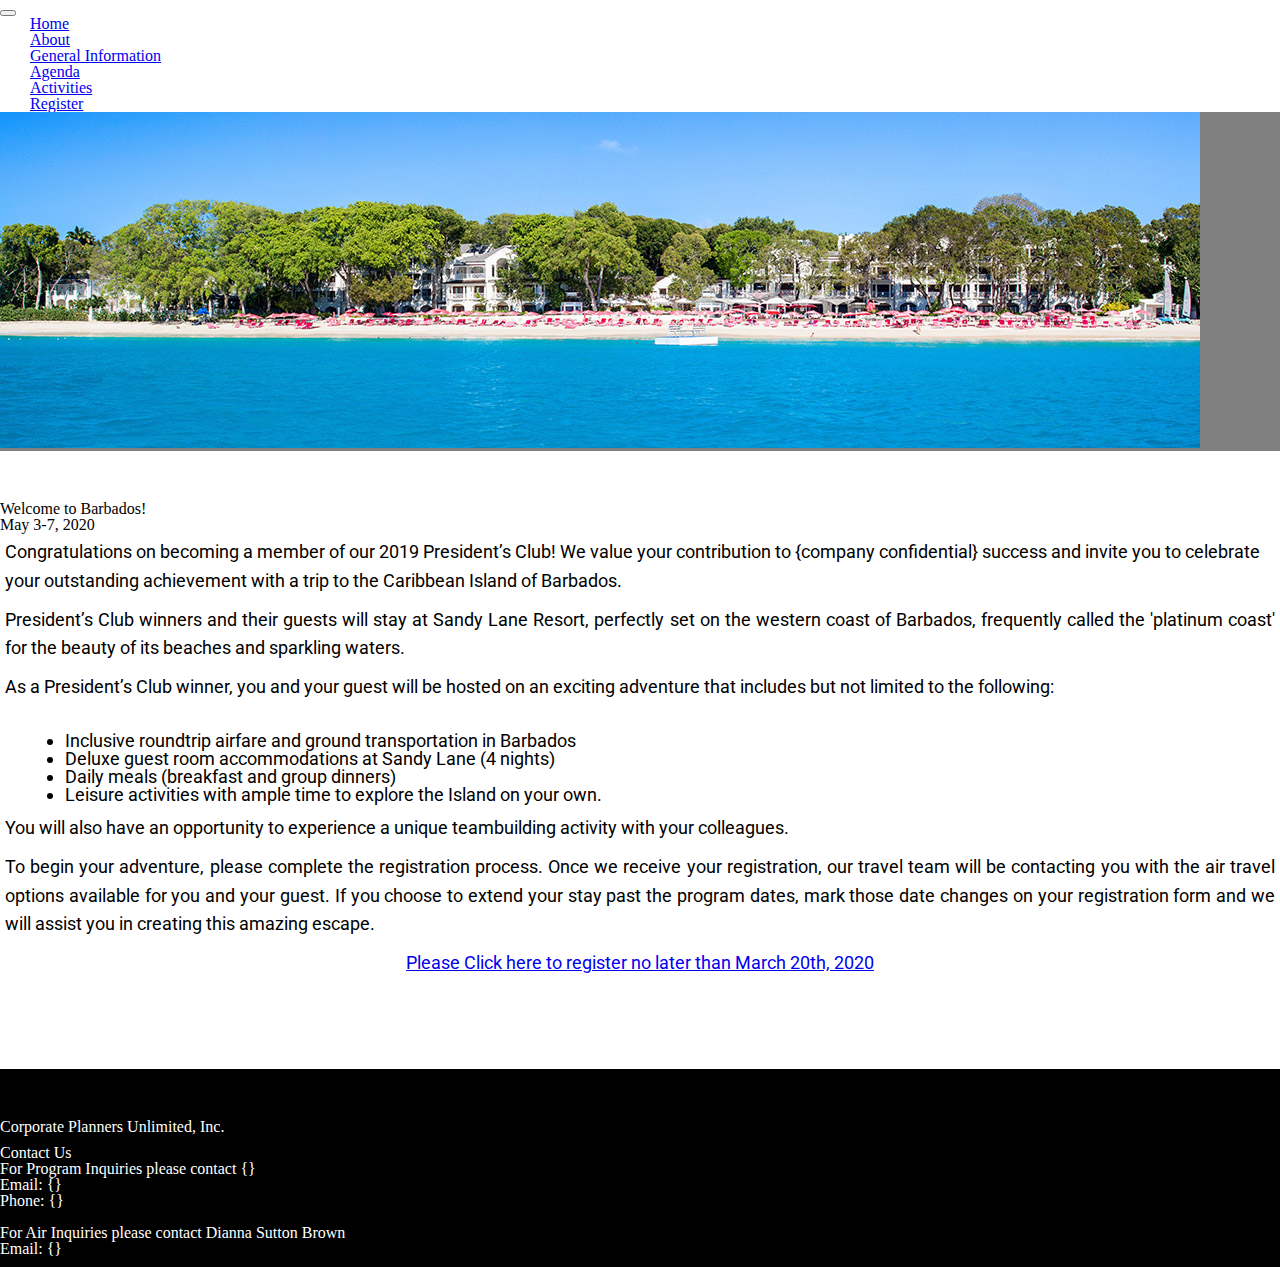
==== index.html @ 57592f71 "first commit" ====
<!DOCTYPE html>
<html lang="en">

<head>
    <meta charset="UTF-8">
    <meta name="viewport" content="width=device-width, initial-scale=1.0">
   
    <!-- CSS links -->
    <link rel="stylesheet" href="./assets/css/reset.css">
    <link rel="stylesheet" href="./assets/css/style.css">
    <!-- Bootstrap CDN -->
    <link href="https://stackpath.bootstrapcdn.com/bootstrap/4.2.1/css/bootstrap.min.css" rel="stylesheet"
        integrity="sha384-GJzZqFGwb1QTTN6wy59ffF1BuGJpLSa9DkKMp0DgiMDm4iYMj70gZWKYbI706tWS" crossorigin="anonymous">
    <!-- JQuery CDN -->

    <!-- Font Awesome CDN -->
    <link rel="stylesheet" href="https://use.fontawesome.com/releases/v5.7.1/css/all.css"
        integrity="sha384-fnmOCqbTlWIlj8LyTjo7mOUStjsKC4pOpQbqyi7RrhN7udi9RwhKkMHpvLbHG9Sr" crossorigin="anonymous">
    <link rel="stylesheet" href="https://cdnjs.cloudflare.com/ajax/libs/font-awesome/4.7.0/css/font-awesome.min.css">
    <!-- navbar -->
    <link rel="stylesheet" href="https://cdnjs.cloudflare.com/ajax/libs/font-awesome/4.7.0/css/font-awesome.min.css">
    <!-- Google Fonts -->
    <link href="https://fonts.googleapis.com/css?family=Roboto" rel="stylesheet">

    <title>Home</title>

</head>

<body>

    <!-- NAV BAR -->

    <nav class="navbar navbar-expand-lg navbar-dark bg-dark">
        <button class="navbar-toggler" type="button" data-toggle="collapse" data-target="#navbarSupportedContent"
            aria-controls="navbarSupportedContent" aria-expanded="false" aria-label="Toggle navigation">
            <span class="navbar-toggler-icon"></span>
        </button>

        <div class="collapse navbar-collapse" id="navbarSupportedContent">
            <ul class="navbar-nav mr-auto">
                <li class="nav-item linav">
                    <a class="nav-link" href="index.html">Home</a>
                </li>
                <li class="nav-item linav">
                    <a class="nav-link" href="about.html">About</a>
                </li>
                <li class="nav-item linav">
                    <a class="nav-link" href="general.html">General Information</a>
                </li>
                <li class="nav-item linav">
                    <a class="nav-link" href="agenda.html">Agenda</a>
                </li>
                <li class="nav-item linav">
                    <a class="nav-link" href="activities.html">Activities</a>
                </li>
                <li class="nav-item linav">
                    <a class="nav-link" href="register.html">Register</a>
                </li>
        </div>
        </li>

    </nav>
  
    <!-- CAROUSEL -->

    <div id="carouselExampleFade" class="carousel slide carousel-fade" data-ride="carousel">

        <div class="carousel-inner">

            <div class="carousel-item active">
              <img src="images/barbados/SandyPano.jpg" class="d-block w-100 logo2" alt="...">
            </div>
            
        </div>
       
    </div>

    <!-- Container for Welcome Message -->
    <div class="container containStyle">
        <h3><strong>Welcome to Barbados!</strong></h3>
        <h3><strong>May 3-7, 2020</strong></h3>
        <img src="" class="logo responsive">
        <p>Congratulations on becoming a member of our 2019 President’s Club! We value your contribution to {company confidential} success and invite you to celebrate your outstanding achievement with a trip to the Caribbean
            Island of Barbados.</p>

        <p>President’s Club winners and their guests will stay at Sandy Lane Resort, perfectly set on the western coast
            of Barbados, frequently called the 'platinum coast' for the beauty of its beaches and sparkling waters. </p>

        <p>As a President’s Club winner, you and your guest will be hosted on an exciting adventure that includes but
            not limited to the following:</p>

        <div class="list">
            <ul class="aboutRoombullet">
                <li>Inclusive roundtrip airfare and ground transportation in Barbados</li>
                <li>Deluxe guest room accommodations at Sandy Lane (4 nights)</li>
                <li>Daily meals (breakfast and group dinners) </li>
                <li>Leisure activities with ample time to explore the Island on your own.</li>
            </ul>
        </div>
  <div class="space">
        
        <p>You will also have an opportunity to experience a unique teambuilding activity with your colleagues.</p>

        <p>To begin your adventure, please complete the registration process. Once we receive your registration, our
            travel team will be contacting you with the air travel options available for you and your guest. If you
            choose to extend your stay past the program dates, mark those date changes on your registration form and we
            will assist you in creating this amazing escape.</p>

<div class="center"></div>

   

 

    <p  class="center" style="color: red;"><strong><a class="btn btn-primary btn-lg" href="register.html" role="button">Please Click here to register no later than March 20th, 2020</strong></p></a>
    <!-- Register Button -->
  
    <br>
</div>
    </div>
</div>

    <!-- Footer -->
    <footer class="page-footer">
        <div class="container">
            <div class="row">
                <div class="col l6 s12">
                    <h2 class="white-text">Corporate Planners Unlimited, Inc.</h2>
                    <p class="grey-text text-lighten-4">
                        <ul>
                            <h5>Contact Us</h5>
                            <h5>For Program Inquiries please contact {}</h5>
                            <li>Email: {}</li>
                            <li>Phone: {}</li> <br>
                            <h5>For Air Inquiries please contact Dianna Sutton Brown</h5>
                            <li>Email: {}</li>

                        </ul>
                    </p>

                </div>

            </div>
        </div>

    </footer>
</body>
<script src="https://stackpath.bootstrapcdn.com/bootstrap/4.2.1/js/bootstrap.min.js"
    integrity="sha384-B0UglyR+jN6CkvvICOB2joaf5I4l3gm9GU6Hc1og6Ls7i6U/mkkaduKaBhlAXv9k"
    crossorigin="anonymous"></script>

<script type="text/javascript">

    $('.carousel').carousel({
        interval: 2000
    })


</script>

</html>
---- assets/css/style.css ----
/* INDEX Page */


/* Add a black background color to the top navigation */
.topnav {
  background-color: #333;
  overflow: hidden;
}

/* Style the links inside the navigation bar */
.topnav a {
  float: left;
  display: block;
  color: #f2f2f2;
  text-align: center;
  padding: 14px 16px;
  text-decoration: none;
  font-size: 17px;
}

/* Change the color of links on hover */
.topnav a:hover {
  background-color: #ddd;
  color: black;
  
}

/* Add an active class to highlight the current page */
.active {
  background-color: grey;
  color: white;
  font-weight: bold;
  text-decoration: none;
  

}

.logo {
    float: right;
}

.log2 {
    float: left;
}
.linav {
    margin-left: 30px;
    margin-right: 30px;
    padding-right: 10px;
}

/* Hide the link that should open and close the topnav on small screens */
/* .topnav .icon {
  /* display: none; */
/* } */ 

.container {
    padding-top: 50px;
}

.containStyle {
    padding-top: 50px;
    padding-bottom: 50px;
    margin-bottom: 20px;
}

.commingSoon {
    text-align: center;
    font-weight: bold;
    }
.landing {
    margin-left: 30%;
}

p {
    font-family: 'Roboto', sans-serif;
    font-size: 18px;
    padding: 5px;
    line-height: 1.6;

    }

.page-footer {
    background-color: black;
    color: white;
    }


.list {
    font-family: 'Roboto', sans-serif;
    font-size: 18px;
    padding: 5px;
   

}

.ext {
    float: right;
    padding-left: 20px;
}

.ext1 {
    float: left;
    padding-right: 20px;
}

/* General Page */
/* exclamation for visa information */
.important {
    font-weight: bold;
   
}

.aboutRoombullet {
    padding-top: 20px;
    list-style-type: disc; 
    padding-left:20px;
    margin-left:40px;
}

.visaBullet {
    font-size: 16px;
    padding-right: 25px;
    padding-top: 10px;
}

.visaReqForm {
    margin-top: 10px;
}

.dateHead { 
    padding-bottom: 10px;
    padding-top: 10px;
    line-height: 1.5em;
}


.roomBullet {
    font-size: 16px;
    padding-right: 25px;
    list-style-type: disc; 
}

.list {
    float:left;
}

hr { 
    clear: left;
}

.pass {
    margin-top: 20px;
}

.overnight {
    color: blue;    
}


.fas {
    margin: 0 auto;
    display: inline-block 
}

.mailing {
    margin-left: 3%;
}
.space {
    margin-top: 30px;
    clear: left;
}

/* activities page */
.btn {
    margin-bottom: 20px;
}

.title {
    margin-bottom: 20px;
}

.center {
   text-align: center;
}

.aboutRoombullet2 {
    padding-top: 5px;
    list-style-type: disc !important;
    padding-left:1em !important;
    margin-left:3em;
}

.palor {
float: right;
padding-left: 20px;
padding-top: 10px;  

}

blockquote {
    line-height: 60%;
    padding-left: 2%;
}

.card {
    float: right;
}

/* About Page */
.subHead {
    padding-bottom: 10px;
    padding-top: 10px;
}

/* Agenda Page */
.date {
    font-weight: bold;
    
}

/* ACTIVITIES */

.lineHeight {
    line-height: .5em;
}

.actInfo {
    font-weight: bold;
}

.spaCard {
    margin-bottom: 10px;
}

.reg {
  
    font-weight: bold;
    color: red;
 

}

/* REGISTRATION PAGE */

.iframe {
    width: 100%;
    height: 2000px;
}
/* 
/* tpx logo */
.logo {
  float: right;
  position: relative;
  margin-bottom: 50px;
  padding: 10px;
  }

  /* padding for bar in activities page */

  .pad {
      margin-top: 30px;
  }

p {text-align: justify;

}

.logoinheader {
    position: absolute;
    left: 0px;
    top: 0px;
    z-index: -2;
}
/* 
to make images responsive */
.responsive {
    max-width: 100%;
    height: auto;
  }


/* When the screen is less than 600 pixels wide, hide all links, except for the first one ("Home"). Show the link that contains should open and close the topnav (.icon) */
@media screen and (max-width: 600px) {
    .topnav a:not(:first-child) {display: none;}
    .topnav a.icon {
      float: right;
      display: block;
    }
  }
  
  /* The "responsive" class is added to the topnav with JavaScript when the user clicks on the icon. This class makes the topnav look good on small screens (display the links vertically instead of horizontally) */
  @media screen and (max-width: 600px) {
    .topnav.responsive {position: relative;}
    .topnav.responsive a.icon {
      position: absolute;
      right: 0;
      top: 0;
    }
    .topnav.responsive a {
      float: none;
      display: block;
      text-align: left;
    }
  }
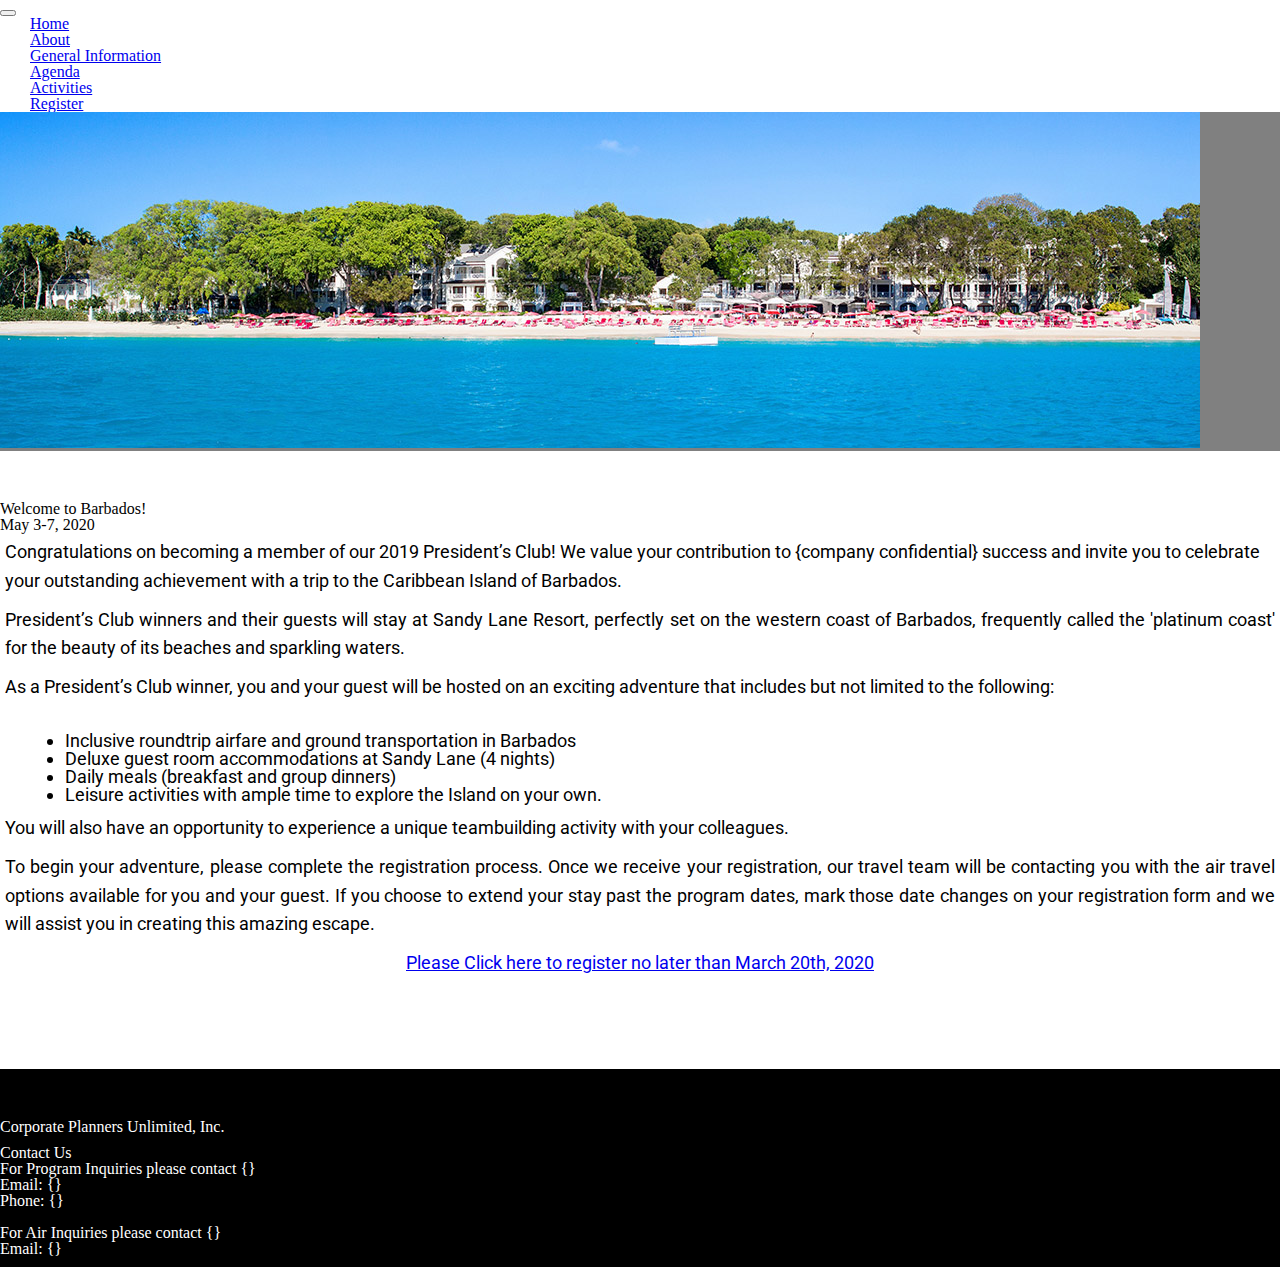
==== commit 9909f414: "updated footer" ====
--- a/index.html
+++ b/index.html
@@ -132,7 +132,7 @@
                             <h5>For Program Inquiries please contact {}</h5>
                             <li>Email: {}</li>
                             <li>Phone: {}</li> <br>
-                            <h5>For Air Inquiries please contact Dianna Sutton Brown</h5>
+                            <h5>For Air Inquiries please contact {}</h5>
                             <li>Email: {}</li>
 
                         </ul>
